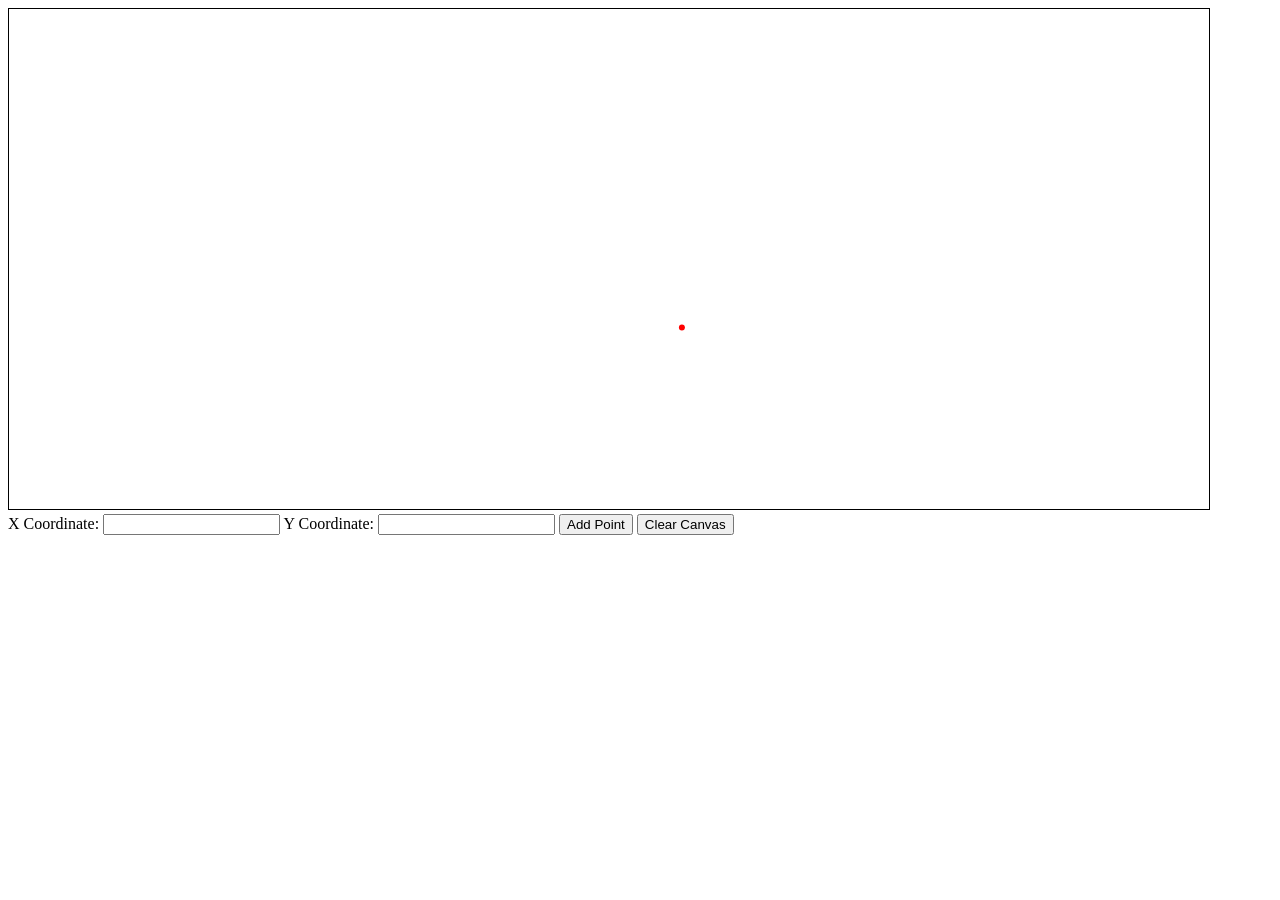
==== canvas.html @ d2b34515 "kkk" ====
<!DOCTYPE html>
<html lang="en">

<head>
    <meta charset="UTF-8">
    <meta name="viewport" content="width=device-width, initial-scale=1.0">
    <title>Draw Points and Lines</title>
    <style>
        body {
            justify-content: center;
        }
        canvas {
            border: 1px solid black;
            cursor: crosshair;
        }
    </style>
</head>

<body>
    <canvas id="myCanvas" width="1200" height="500"></canvas>
    <form id="pointForm">
        <label for="xCoord">X Coordinate:</label>
        <input type="number" id="xCoord" name="xCoord" required>
        <label for="yCoord">Y Coordinate:</label>
        <input type="number" id="yCoord" name="yCoord" required>
        <button type="button" onclick="addPoint()">Add Point</button>
        <button type="button" onclick="clearCanvas()">Clear Canvas</button>
    </form>
    <script src="script.js"></script>
</body>

</html>
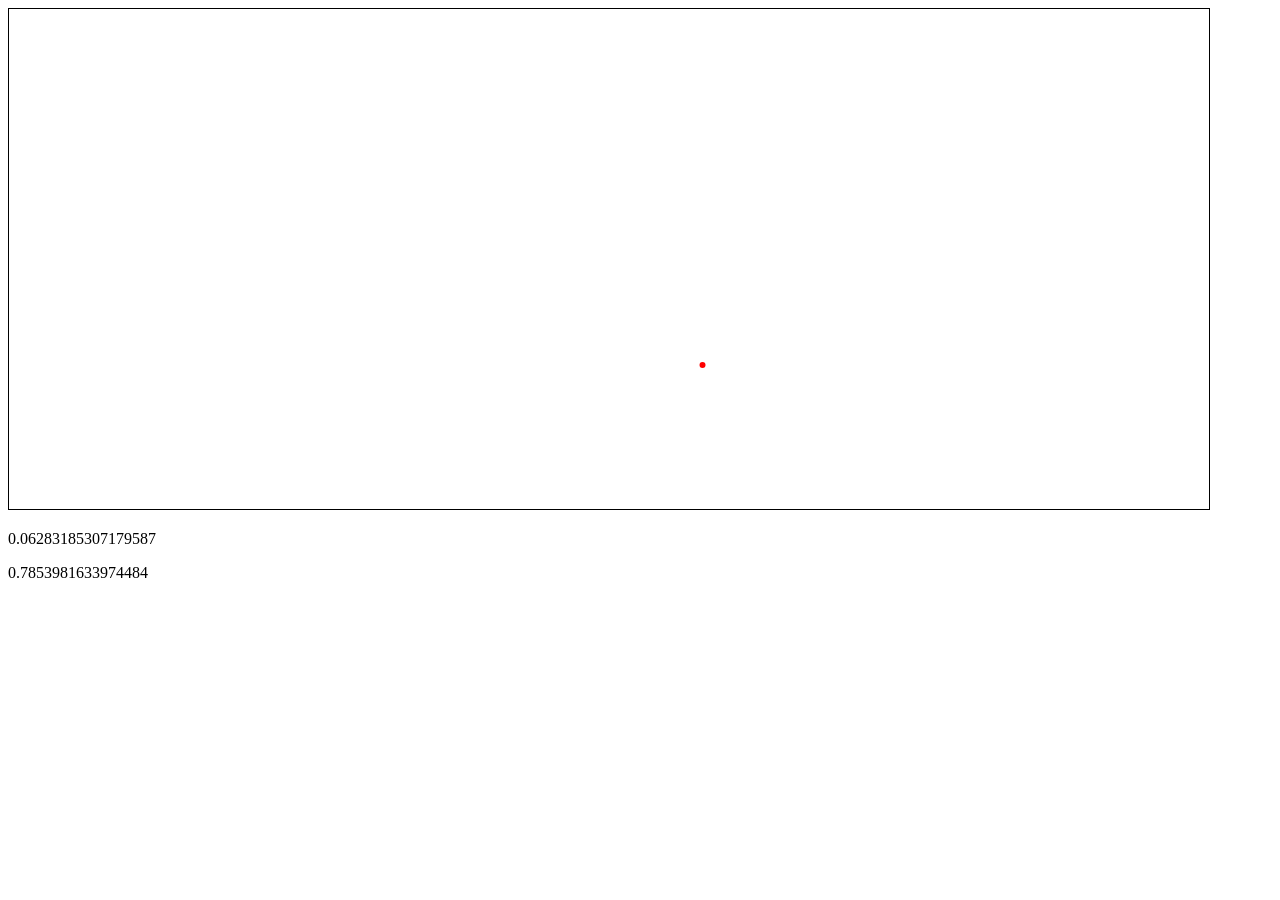
==== commit b76020d1: "a" ====
--- a/canvas.html
+++ b/canvas.html
@@ -9,6 +9,7 @@
         body {
             justify-content: center;
         }
+        
         canvas {
             border: 1px solid black;
             cursor: crosshair;
@@ -18,14 +19,10 @@
 
 <body>
     <canvas id="myCanvas" width="1200" height="500"></canvas>
-    <form id="pointForm">
-        <label for="xCoord">X Coordinate:</label>
-        <input type="number" id="xCoord" name="xCoord" required>
-        <label for="yCoord">Y Coordinate:</label>
-        <input type="number" id="yCoord" name="yCoord" required>
-        <button type="button" onclick="addPoint()">Add Point</button>
-        <button type="button" onclick="clearCanvas()">Clear Canvas</button>
-    </form>
+
+    <body>
+        <div id="debug"></div>
+    </body>
     <script src="script.js"></script>
 </body>
 
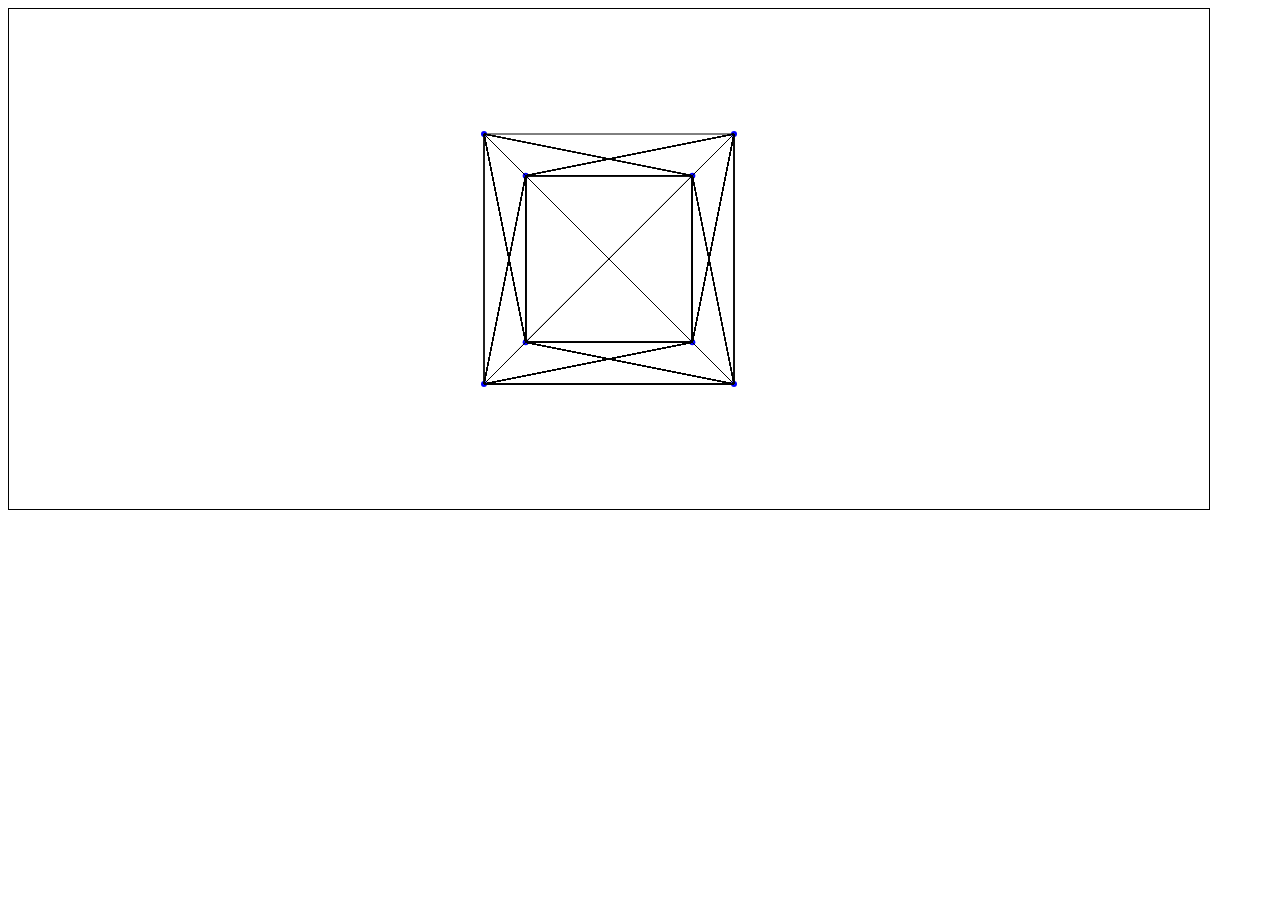
==== commit 1eaeea27: "a" ====
--- a/canvas.html
+++ b/canvas.html
@@ -9,7 +9,7 @@
         body {
             justify-content: center;
         }
-        
+
         canvas {
             border: 1px solid black;
             cursor: crosshair;
@@ -23,7 +23,9 @@
     <body>
         <div id="debug"></div>
     </body>
+    <script src="classes.js"></script>
     <script src="script.js"></script>
+    <script src="main.js"></script>
 </body>
 
 </html>
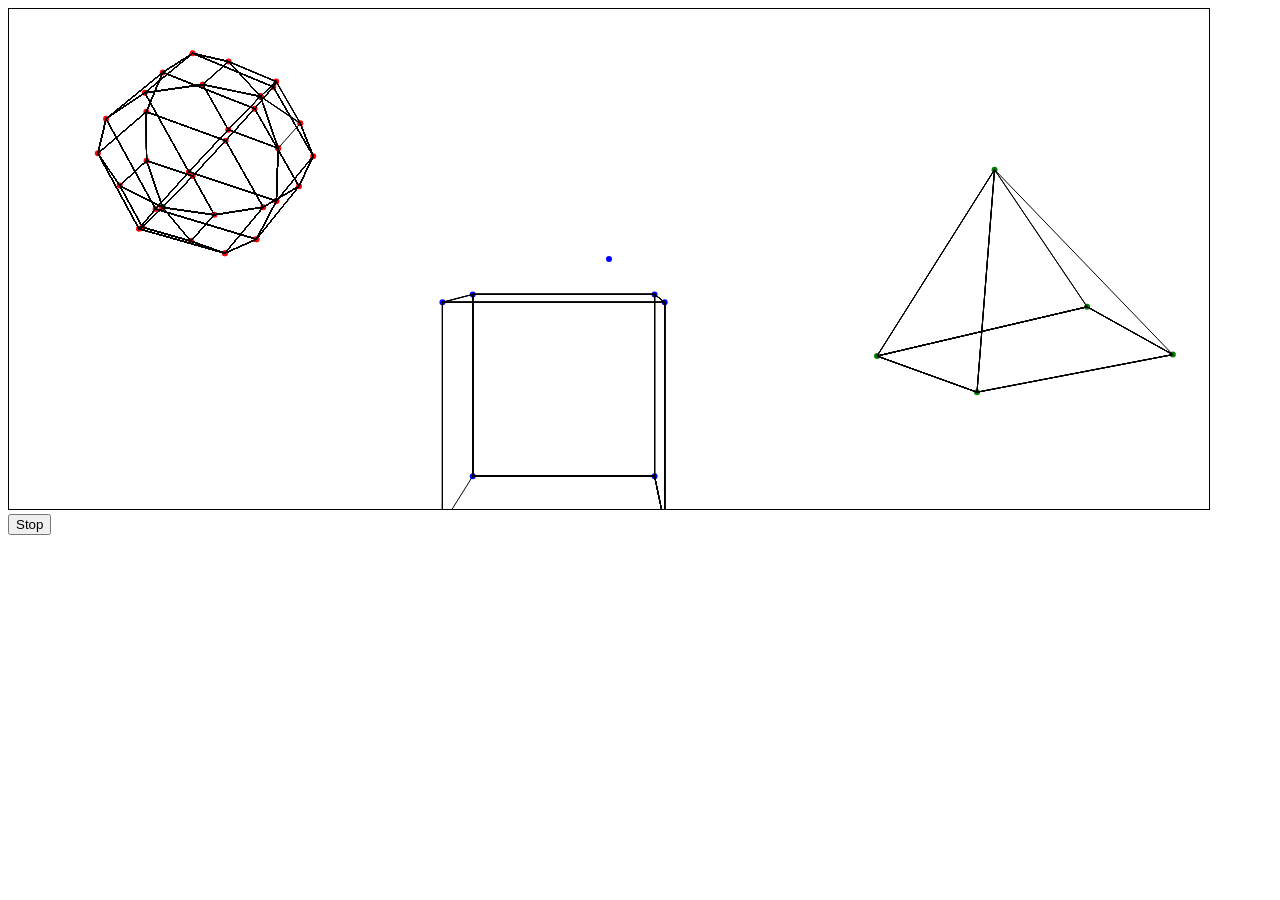
==== commit c80ce43a: "a" ====
--- a/canvas.html
+++ b/canvas.html
@@ -9,10 +9,11 @@
         body {
             justify-content: center;
         }
-
+        
         canvas {
             border: 1px solid black;
             cursor: crosshair;
+            background-color: white;
         }
     </style>
 </head>
@@ -20,12 +21,18 @@
 <body>
     <canvas id="myCanvas" width="1200" height="500"></canvas>
 
-    <body>
+    <div>
+        <button onclick="toggle_update()" id="controll_button">
+            Stop
+        </button>
         <div id="debug"></div>
-    </body>
+    </div>
+    <script src="vectors.js"></script>
+    <script src="setup.js"></script>
     <script src="classes.js"></script>
-    <script src="script.js"></script>
+    <script src="mouse_handler.js"></script>
     <script src="main.js"></script>
+    <script src="render.js"></script>
 </body>
 
 </html>
